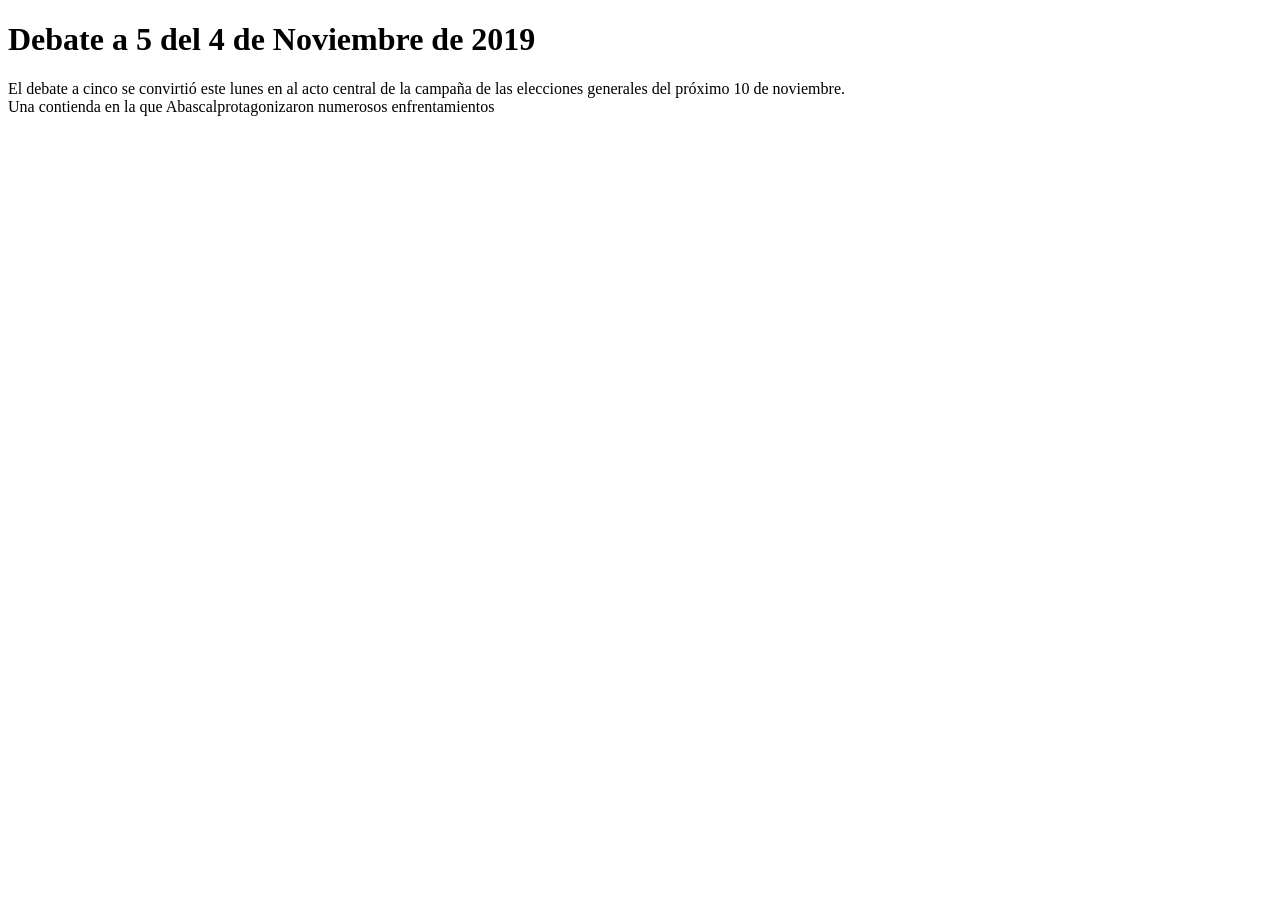
==== PROGRAMAS/Ejercicio completo 1/codigo/Ejerciciocompleto.html @ fbedca30 "avancehtml" ====
<!DOCTYPE html>
<html lang="en">
<head>
    <meta charset="UTF-8">
    <meta http-equiv="X-UA-Compatible" content="IE=edge">
    <meta name="viewport" content="width=device-width, initial-scale=1.0">
    <title>Ejercicio completo</title>
    <link rel="stylesheet" href="../estilo/Ejerciciocompleto.css">
</head>
<body>
    <h1>Debate a 5 del 4 de Noviembre de 2019</h1>
    <div id="primer">
    El debate a cinco se convirtió este lunes en al acto central de la campaña de las elecciones generales
    del próximo 10 de noviembre.<br> Una contienda en la que<span class="rojo" Pedro Sánchez></span><span class="azul", Pablo Casado></span><span class="amarillo", Albert Rivera></span><span class="morado", Pablo Iglesias></span><span id="verde"y Santiago></span>
    Abascal</span>protagonizaron numerosos enfrentamientos
</div>
</body>
</html>
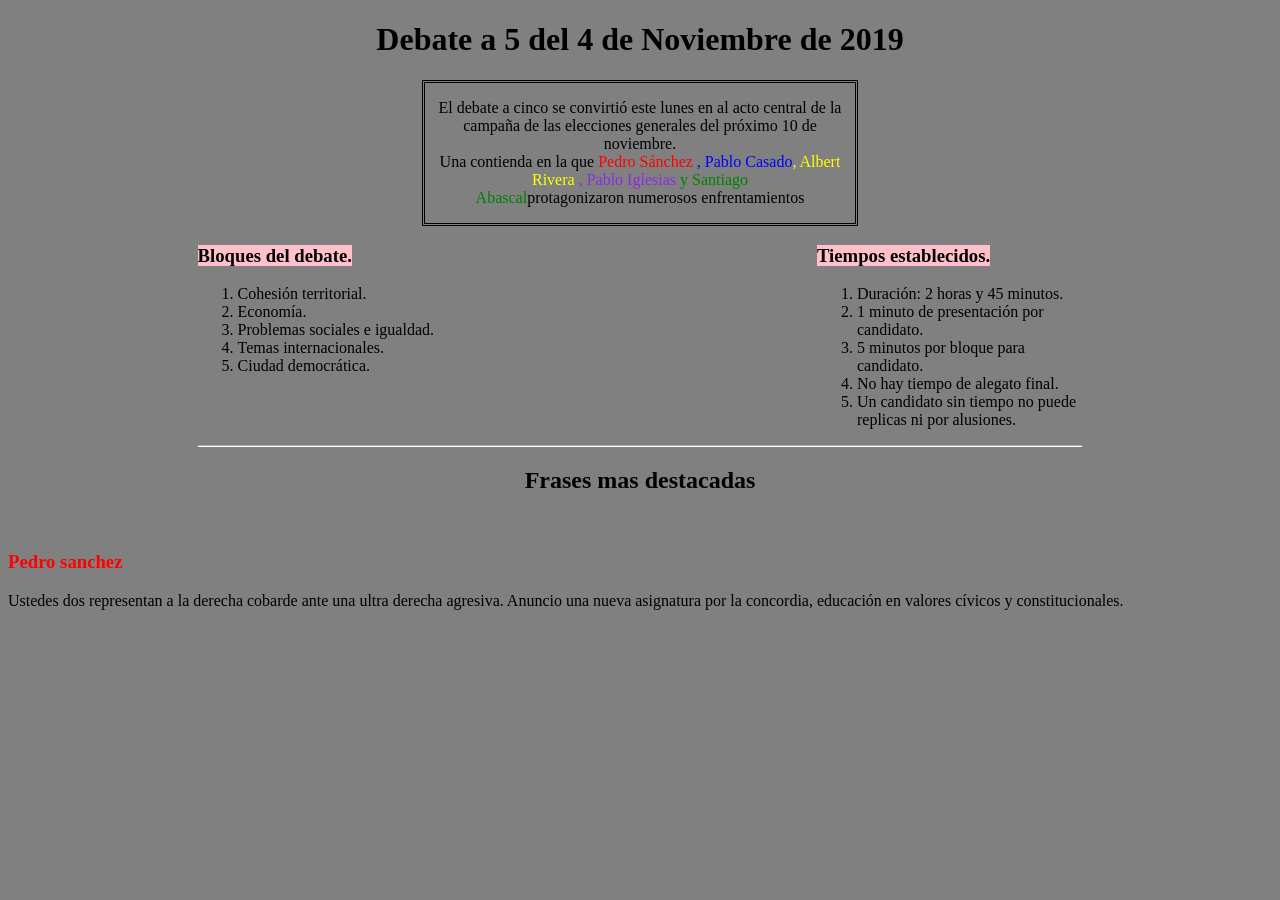
==== commit 4b55e6ce: "completo" ====
--- a/PROGRAMAS/Ejercicio completo 1/codigo/Ejerciciocompleto.html
+++ b/PROGRAMAS/Ejercicio completo 1/codigo/Ejerciciocompleto.html
@@ -1,5 +1,6 @@
 <!DOCTYPE html>
 <html lang="en">
+
 <head>
     <meta charset="UTF-8">
     <meta http-equiv="X-UA-Compatible" content="IE=edge">
@@ -7,12 +8,45 @@
     <title>Ejercicio completo</title>
     <link rel="stylesheet" href="../estilo/Ejerciciocompleto.css">
 </head>
+
 <body>
     <h1>Debate a 5 del 4 de Noviembre de 2019</h1>
     <div id="primer">
-    El debate a cinco se convirtió este lunes en al acto central de la campaña de las elecciones generales
-    del próximo 10 de noviembre.<br> Una contienda en la que<span class="rojo" Pedro Sánchez></span><span class="azul", Pablo Casado></span><span class="amarillo", Albert Rivera></span><span class="morado", Pablo Iglesias></span><span id="verde"y Santiago></span>
-    Abascal</span>protagonizaron numerosos enfrentamientos
-</div>
+        <p>El debate a cinco se convirtió este lunes en al acto central de la campaña
+            de las elecciones generales
+            <span class="uno">del próximo 10 de noviembre.</span>
+            <br>Una contienda en la que <span class="clas1">Pedro Sánchez</span>
+            <span class="azul">, Pablo Casado</span><span class="amarillo">, Albert Rivera
+            </span><span class="morado">, Pablo Iglesias</span><span class="verde"> y Santiago<br>
+                Abascal</span>protagonizaron numerosos enfrentamientos
+        </p>
+    </div>
+    <div id="bloquegen">
+        <div id="bloque1">
+            <h3><span class="rosa1">Bloques del debate.</h3>
+            <ol>
+                <li>Cohesión territorial.</li>
+                <li>Economía.</li>
+                <li>Problemas sociales e igualdad.</li>
+                <li>Temas internacionales.</li>
+                <li>Ciudad democrática.</li>
+            </ol>
+        </div>
+        <div id="bloque2">
+            <h3><span class="rosa2">Tiempos establecidos.</h3>
+            <ol>
+                <li>Duración: 2 horas y 45 minutos.</li>
+                <li>1 minuto de presentación por candidato.</li>
+                <li>5 minutos por bloque para candidato.</li>
+                <li>No hay tiempo de alegato final.</li>
+                <li>Un candidato sin tiempo no puede replicas ni por alusiones.</li>
+            </ol>
+        </div>
+    </div>
+    <h2>Frases mas destacadas</h2><br>
+    <h3><span class="pedri">Pedro sanchez</span></h3>
+    Ustedes dos representan a la derecha cobarde ante una ultra derecha agresiva.
+    Anuncio una nueva asignatura por la concordia, educación en valores cívicos y constitucionales.
 </body>
+
 </html>
--- a/PROGRAMAS/Ejercicio completo 1/estilo/Ejerciciocompleto.css
+++ b/PROGRAMAS/Ejercicio completo 1/estilo/Ejerciciocompleto.css
@@ -0,0 +1,56 @@
+body {
+    background-color: grey;
+}
+h1 {
+    text-align: center;
+}
+#primer {
+border-style:double;
+text-align: center;
+width: 34%;
+margin: 0 auto;
+}
+.clas1 {
+    color:red
+}
+.azul {
+    color: blue;
+}
+.amarillo {
+    color: yellow;
+}
+.morado {
+    color:blueviolet ;
+}
+.verde {
+    color:green;
+}
+#uno {
+    text-align: center;
+}
+#bloque1 {
+float: left;
+width: 30%;
+}
+#bloque2 {
+float: right;
+width: 30%;
+}
+.rosa1 {
+background-color: pink;
+}
+.rosa2 {
+background-color: pink;
+}
+#bloquegen {
+    margin: 0 auto;
+    width: 70%;
+    border-bottom: 2px groove white;
+    overflow: hidden;
+}
+h2 {
+    text-align: center;
+}
+.pedri {
+    color: red;
+}
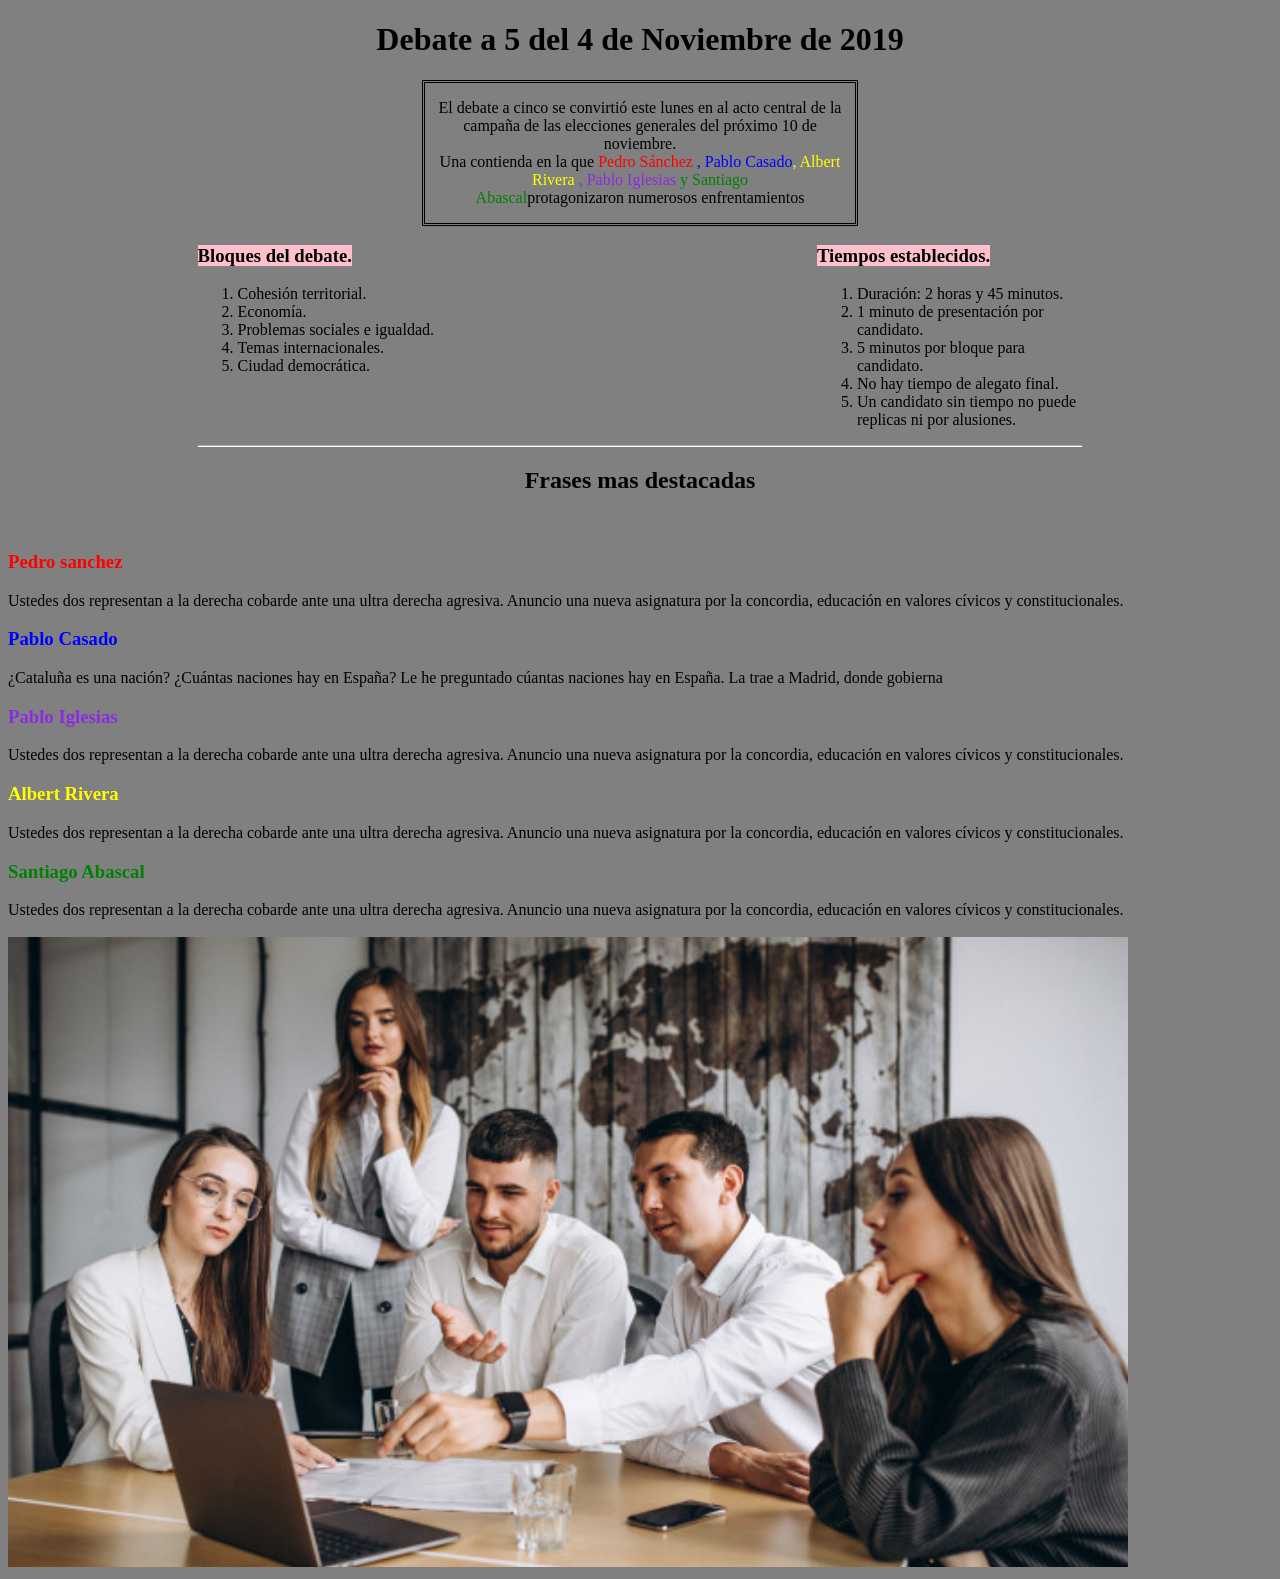
==== commit 584d4d7d: "ejercicio completo" ====
--- a/PROGRAMAS/Ejercicio completo 1/codigo/Ejerciciocompleto.html
+++ b/PROGRAMAS/Ejercicio completo 1/codigo/Ejerciciocompleto.html
@@ -47,6 +47,24 @@
     <h3><span class="pedri">Pedro sanchez</span></h3>
     Ustedes dos representan a la derecha cobarde ante una ultra derecha agresiva.
     Anuncio una nueva asignatura por la concordia, educación en valores cívicos y constitucionales.
+
+    <h3><span class="pedra">Pablo Casado</span></h3>
+    ¿Cataluña es una nación? ¿Cuántas naciones hay en España? Le he preguntado cúantas naciones hay en España.
+    La trae a Madrid, donde gobierna
+    <h3><span class="pedre">Pablo Iglesias</span></h3>
+    Ustedes dos representan a la derecha cobarde ante una ultra derecha agresiva.
+    Anuncio una nueva asignatura por la concordia, educación en valores cívicos y constitucionales.
+    
+    <h3><span class="pedru">Albert Rivera</span></h3>
+    Ustedes dos representan a la derecha cobarde ante una ultra derecha agresiva.
+    Anuncio una nueva asignatura por la concordia, educación en valores cívicos y constitucionales.
+    <h3><span class="pedro">Santiago Abascal</span></h3>
+    Ustedes dos representan a la derecha cobarde ante una ultra derecha agresiva.
+    Anuncio una nueva asignatura por la concordia, educación en valores cívicos y constitucionales.<br></br>
+    <div id="imagen1">
+        <img src="../imagen/trabajo-en-equipo.png" alt="Grupo de trabajo"> 
+    </div>
 </body>
 
+
 </html>
--- a/PROGRAMAS/Ejercicio completo 1/estilo/Ejerciciocompleto.css
+++ b/PROGRAMAS/Ejercicio completo 1/estilo/Ejerciciocompleto.css
@@ -53,4 +53,19 @@
 }
 .pedri {
     color: red;
+}
+.pedra {
+    color: blue;
+}
+.pedre {
+    color: blueviolet;
+}
+.pedru {
+    color: yellow;
+}
+.pedro {
+    color: green;
+}
+#imagen1 {
+   aling 0; 
 }
